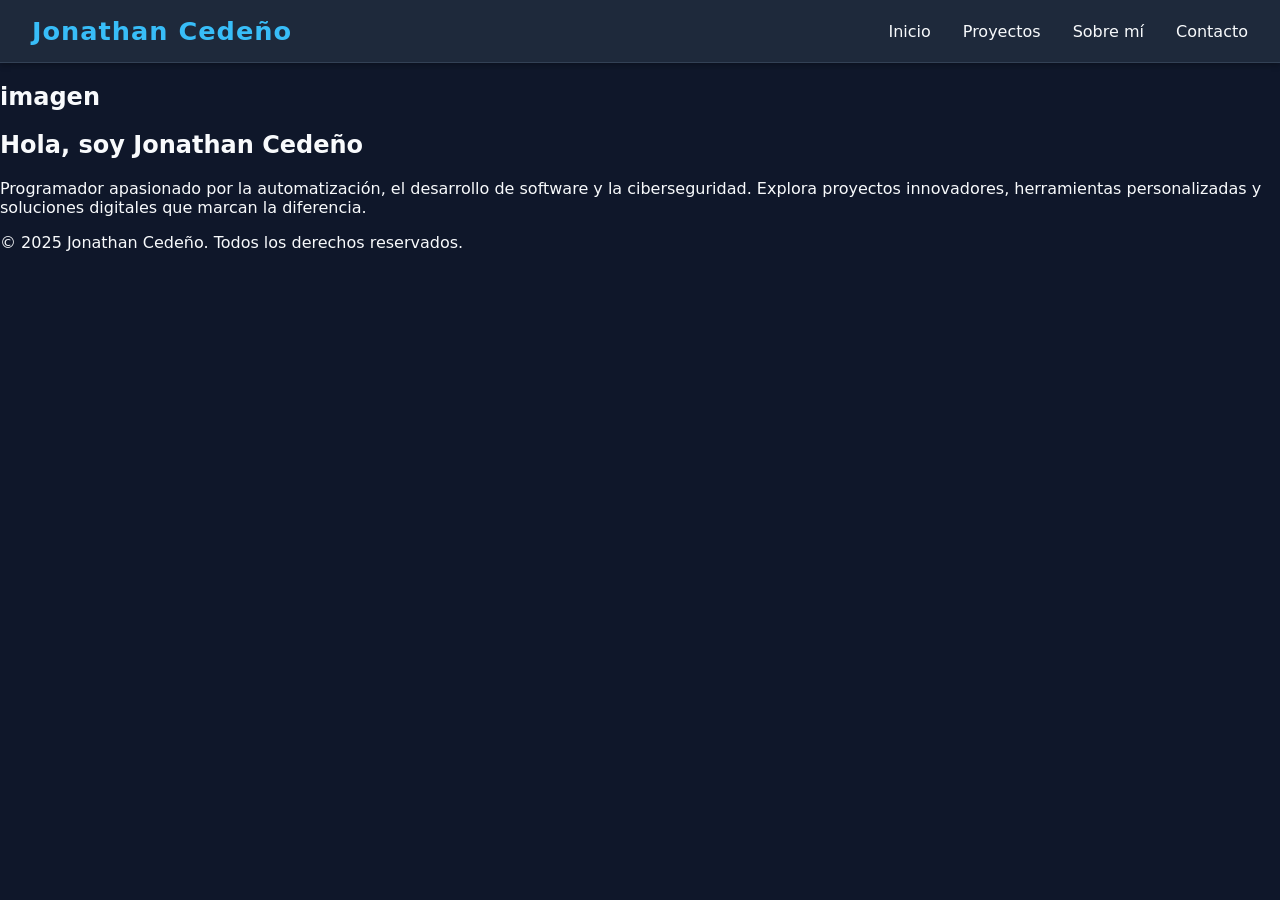
==== index.html @ 32119ad5 "menu responsivo" ====
<!DOCTYPE html>
<html lang="es">
<head>
    <meta charset="UTF-8">
    <meta name="viewport" content="width=device-width, initial-scale=1.0">
    <!-- Control de caché -->
    <meta http-equiv="Cache-control" content="public, max-age=31536000">
    <!-- Mejores prácticas SEO -->
    <meta name="robots" content="index, follow">
    <title>Jonathan Cedeño</title>
    <link rel="stylesheet" href="./public/_Librerias/_Css/nav.css?v=1.0">
    <link rel="stylesheet" href="./public/_Librerias/_Css/responsive.css?v=1.0s">
    <link rel="icon" href="./public/_Imagen/oficialicon.ico" type="image/x-icon">
    <meta name="description" content="Jonathan Cedeño — Programador apasionado por la automatización, el desarrollo de software y la ciberseguridad. Explora proyectos innovadores, herramientas personalizadas y soluciones digitales que marcan la diferencia.">
    <meta name="keywords" content="Jonathan Cedeño, programador, desarrollo de software, automatización, ciberseguridad, scripts, proyectos, Linux, Bash, Python, programación, soluciones tecnológicas, portafolio, tecnología, seguridad informática, desarrollo web">
    <meta name="author" content="Jonathan Cedeño">
</head>
<body>
  <header>
    <nav>
    <div class="nav-logo">Jonathan Cedeño</div>
    <div class="hamburger" id="hamburger">
      <span></span>
      <span></span>
      <span></span>
    </div>
    <div class="nav-links" id="nav-links">
      <a href="#">Inicio</a>
      <a href="#">Proyectos</a>
      <a href="#">Sobre mí</a>
      <a href="#">Contacto</a>
    </div>
  </nav>
  </header>
<section class="Inicio" id="Inicio">
  <div class="container"><h1>imagen</h1></div>  
  <div class="container">
    <h1>Hola, soy Jonathan Cedeño</h1>
    <p>Programador apasionado por la automatización, el desarrollo de software y la ciberseguridad. Explora proyectos innovadores, herramientas personalizadas y soluciones digitales que marcan la diferencia.</p>
  </div>
</section>
<section class="Proyectos" id="Proyectos"></section>
<section class="SobreMi" id="SobreMi"></section>
<section class="Contacto" id="Contacto"></section>
<footer>
  <p>&copy; 2025 Jonathan Cedeño. Todos los derechos reservados.</p>
</footer>
 
</body>
<script src="./public/_Librerias/_Js/menu.js"></script>

</html>
---- public/_Librerias/_Css/nav.css ----
:root {
  --bg-dark: #0f172a;
  --bg-light: #1e293b;
  --accent: #38bdf8;
  --text: #f8fafc;
  --hover-bg: #1f2937;
  --transition: 0.3s ease-in-out;
  --font-main: system-ui, sans-serif;
}

*, *::before, *::after {
  box-sizing: border-box;
}

body {
  margin: 0;
  padding: 0;
  font-family: var(--font-main);
  background-color: var(--bg-dark);
  color: var(--text);
}

nav {
  background: var(--bg-light);
  display: flex;
  justify-content: space-between;
  align-items: center;
  padding: 1rem 2rem;
  border-bottom: 1px solid #334155;
  position: sticky;
  top: 0;
  z-index: 1000;
  box-shadow: 0 2px 6px rgba(0, 0, 0, 0.3);
  transition: var(--transition);
}

.nav-logo {
  font-size: 1.6rem;
  font-weight: bold;
  color: var(--accent);
  letter-spacing: 1px;
}

.nav-links {
  display: flex;
  gap: 2rem;
  align-items: center;
}

.nav-links a {
  color: var(--text);
  text-decoration: none;
  font-weight: 500;
  position: relative;
  transition: var(--transition);
}

.nav-links a::after {
  content: '';
  position: absolute;
  width: 0%;
  height: 2px;
  left: 0;
  bottom: -5px;
  background-color: var(--accent);
  transition: width 0.4s ease-in-out;
}

.nav-links a:hover {
  color: var(--accent);
}

.nav-links a:hover::after {
  width: 100%;
}

/* Botón Hamburguesa */
.hamburger {
  display: none;
  width: 30px;
  height: 24px;
  position: relative;
  cursor: pointer;
  z-index: 1100;
}

.hamburger span {
  position: absolute;
  width: 100%;
  height: 3px;
  background: var(--text);
  border-radius: 2px;
  transition: 0.4s;
}

.hamburger span:nth-child(1) { top: 0; }
.hamburger span:nth-child(2) { top: 10px; }
.hamburger span:nth-child(3) { top: 20px; }

.hamburger.open span:nth-child(1) {
  transform: rotate(45deg);
  top: 10px;
}

.hamburger.open span:nth-child(2) {
  opacity: 0;
}

.hamburger.open span:nth-child(3) {
  transform: rotate(-45deg);
  top: 10px;
}

@keyframes fadeIn {
  from {
    opacity: 0;
    transform: translateY(-10px);
  }
  to {
    opacity: 1;
    transform: translateY(0);
  }
}
---- public/_Librerias/_Css/responsive.css ----
/* Responsive menu*/
@media (max-width: 768px) {
  .nav-links {
    display: none;
    flex-direction: column;
    position: absolute;
    top: 100%;
    left: 0;
    width: 100%;
    background: var(--bg-light);
    padding: 1.5rem 2rem;
    border-top: 1px solid #334155;
    animation: fadeIn 0.3s ease-in-out;
  }

  .nav-links.active {
    display: flex;
  }

  .hamburger {
    display: flex;
    flex-direction: column;
    justify-content: center;
    align-items: center;
  }
}
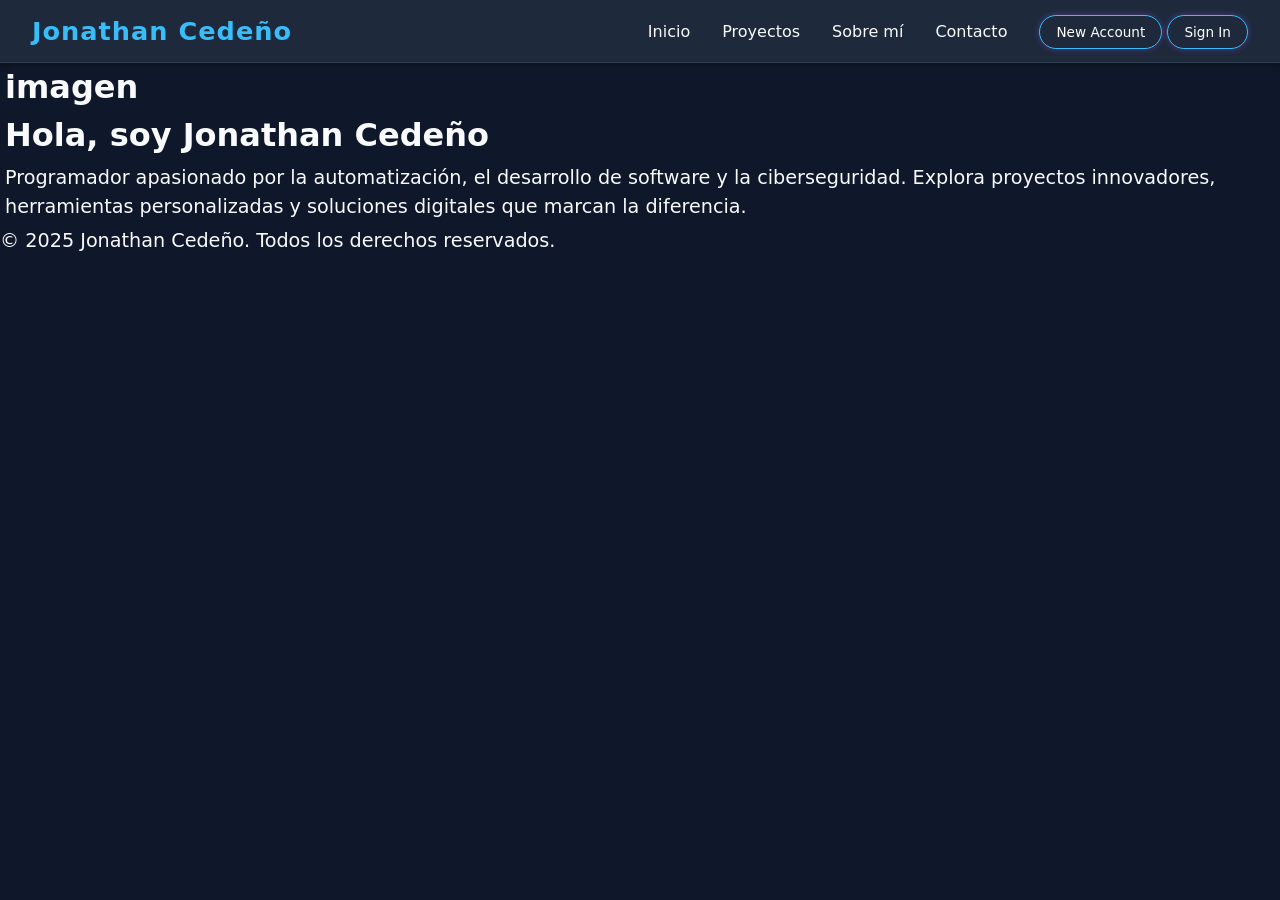
==== commit 065393eb: "Menu modificado con botones mas llamativo - corregir los botones" ====
--- a/index.html
+++ b/index.html
@@ -8,30 +8,42 @@
     <!-- Mejores prácticas SEO -->
     <meta name="robots" content="index, follow">
     <title>Jonathan Cedeño</title>
-    <link rel="stylesheet" href="./public/_Librerias/_Css/nav.css?v=1.0">
+    <link rel="stylesheet" href="./public/_Librerias/_Css/html.css">
+    <link rel="stylesheet" href="./public/_Librerias/_Css/nav.css?v=1.9">
     <link rel="stylesheet" href="./public/_Librerias/_Css/responsive.css?v=1.0s">
+    <link rel="stylesheet" href="./public/_Librerias/_Css/Inicio.css?v=1.1">
     <link rel="icon" href="./public/_Imagen/oficialicon.ico" type="image/x-icon">
     <meta name="description" content="Jonathan Cedeño — Programador apasionado por la automatización, el desarrollo de software y la ciberseguridad. Explora proyectos innovadores, herramientas personalizadas y soluciones digitales que marcan la diferencia.">
     <meta name="keywords" content="Jonathan Cedeño, programador, desarrollo de software, automatización, ciberseguridad, scripts, proyectos, Linux, Bash, Python, programación, soluciones tecnológicas, portafolio, tecnología, seguridad informática, desarrollo web">
     <meta name="author" content="Jonathan Cedeño">
 </head>
 <body>
-  <header>
-    <nav>
+ <header>
+  <nav class="menu" id="menu">
     <div class="nav-logo">Jonathan Cedeño</div>
+
     <div class="hamburger" id="hamburger">
       <span></span>
       <span></span>
       <span></span>
     </div>
+
+    <!-- Agrupa los links y botones juntos -->
     <div class="nav-links" id="nav-links">
       <a href="#">Inicio</a>
       <a href="#">Proyectos</a>
       <a href="#">Sobre mí</a>
       <a href="#">Contacto</a>
+      
+      <!-- Botones dentro de nav-links -->
+      <div class="nav-buttons">
+        <a href="#">New Account</a>
+        <a href="#">Sign In</a>
+      </div>
     </div>
   </nav>
-  </header>
+</header>
+
 <section class="Inicio" id="Inicio">
   <div class="container"><h1>imagen</h1></div>  
   <div class="container">
--- a/public/_Librerias/_Css/html.css
+++ b/public/_Librerias/_Css/html.css
@@ -0,0 +1,20 @@
+:root {
+  --bg-dark: #0f172a;
+  --bg-light: #1e293b;
+  --accent: #38bdf8;
+  --text: #f8fafc;
+  --hover-bg: #1f2937;
+  --transition: 0.3s ease-in-out;
+  --font-main: system-ui, sans-serif;
+}
+
+*, *::before, *::after {
+  box-sizing: border-box;
+   margin: 0;
+  padding: 0;
+}
+body {
+  font-family: var(--font-main);
+  background-color: var(--bg-dark);
+  color: var(--text);
+}
--- a/public/_Librerias/_Css/nav.css
+++ b/public/_Librerias/_Css/nav.css
@@ -1,24 +1,3 @@
-:root {
-  --bg-dark: #0f172a;
-  --bg-light: #1e293b;
-  --accent: #38bdf8;
-  --text: #f8fafc;
-  --hover-bg: #1f2937;
-  --transition: 0.3s ease-in-out;
-  --font-main: system-ui, sans-serif;
-}
-
-*, *::before, *::after {
-  box-sizing: border-box;
-}
-
-body {
-  margin: 0;
-  padding: 0;
-  font-family: var(--font-main);
-  background-color: var(--bg-dark);
-  color: var(--text);
-}
 
 nav {
   background: var(--bg-light);
@@ -74,6 +53,24 @@
   width: 100%;
 }
 
+    .nav-buttons a {
+      padding: 0.5rem 1rem;
+      border: 1px solid var(--accent);
+      border-radius: 999px;
+      color: #ffffff;
+      background: transparent;
+      font-size: 0.85rem;
+      transition: var(--transition);
+      box-shadow: 0 0 6px rgba(139, 92, 246, 0.4);
+      text-decoration: none;
+    }
+
+    .nav-buttons a:hover {
+      background-color: var(--accent);
+      color: #1e1b4b;
+      box-shadow: 0 0 12px rgba(139, 92, 246, 0.8);
+    }
+
 /* Botón Hamburguesa */
 .hamburger {
   display: none;
--- a/public/_Librerias/_Css/Inicio.css
+++ b/public/_Librerias/_Css/Inicio.css
@@ -0,0 +1,14 @@
+#Inicio{
+    margin: 0;
+    padding: 5px;
+}
+h1 {
+    color: var(--text);
+    font-size: 2rem;
+    margin-bottom: 10px;
+}
+p {
+    color: var(--text);
+    font-size: 1.2rem;
+    line-height: 1.5;
+}
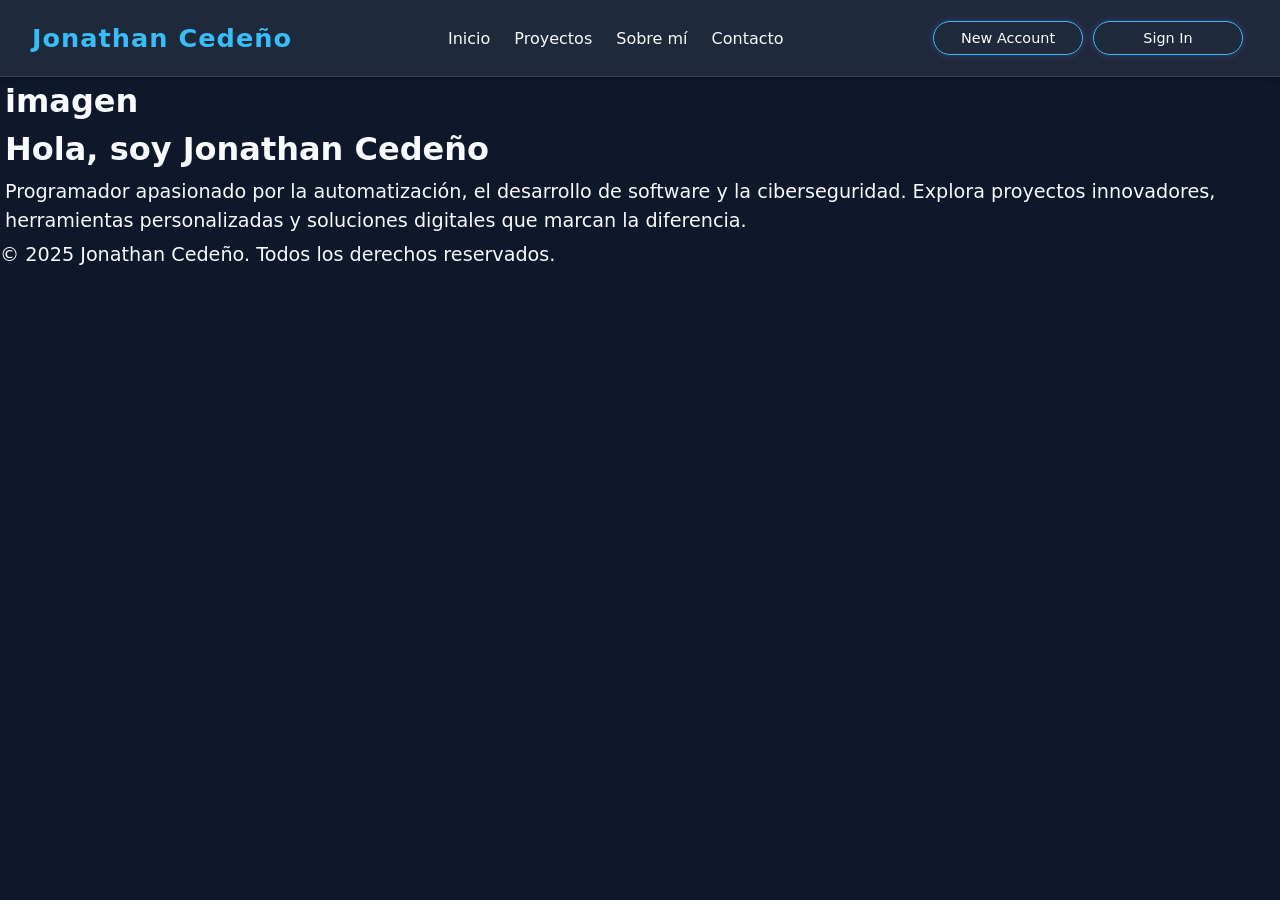
==== commit 04b878a1: "corregir la parte de menu para celulares" ====
--- a/index.html
+++ b/index.html
@@ -9,8 +9,8 @@
     <meta name="robots" content="index, follow">
     <title>Jonathan Cedeño</title>
     <link rel="stylesheet" href="./public/_Librerias/_Css/html.css">
-    <link rel="stylesheet" href="./public/_Librerias/_Css/nav.css?v=1.9">
-    <link rel="stylesheet" href="./public/_Librerias/_Css/responsive.css?v=1.0s">
+    <link rel="stylesheet" href="./public/_Librerias/_Css/nav.css?v=1.12">
+    <link rel="stylesheet" href="./public/_Librerias/_Css/responsive.css?v=1.1">
     <link rel="stylesheet" href="./public/_Librerias/_Css/Inicio.css?v=1.1">
     <link rel="icon" href="./public/_Imagen/oficialicon.ico" type="image/x-icon">
     <meta name="description" content="Jonathan Cedeño — Programador apasionado por la automatización, el desarrollo de software y la ciberseguridad. Explora proyectos innovadores, herramientas personalizadas y soluciones digitales que marcan la diferencia.">
@@ -36,7 +36,7 @@
       <a href="#">Contacto</a>
       
       <!-- Botones dentro de nav-links -->
-      <div class="nav-buttons">
+      <div class="nav-buttons" id="nav-buttons">
         <a href="#">New Account</a>
         <a href="#">Sign In</a>
       </div>
--- a/public/_Librerias/_Css/nav.css
+++ b/public/_Librerias/_Css/nav.css
@@ -11,18 +11,23 @@
   z-index: 1000;
   box-shadow: 0 2px 6px rgba(0, 0, 0, 0.3);
   transition: var(--transition);
+  gap: 1rem;
 }
-
+/* ✅ Este contenedor empuja los links al centro */
 .nav-logo {
+  flex: 1;
   font-size: 1.6rem;
   font-weight: bold;
   color: var(--accent);
   letter-spacing: 1px;
 }
 
+/* ✅ Este permanece en el centro */
 .nav-links {
+  flex: 2;
   display: flex;
-  gap: 2rem;
+  justify-content: center;
+  gap: 1.5rem;
   align-items: center;
 }
 
@@ -52,24 +57,44 @@
 .nav-links a:hover::after {
   width: 100%;
 }
+/* ✅ Este va al extremo derecho */
+.nav-buttons {
+  flex: 1;
+  display: flex;
+  justify-content: flex-end;
+  align-items: center;
+}
 
-    .nav-buttons a {
-      padding: 0.5rem 1rem;
-      border: 1px solid var(--accent);
-      border-radius: 999px;
-      color: #ffffff;
-      background: transparent;
-      font-size: 0.85rem;
-      transition: var(--transition);
-      box-shadow: 0 0 6px rgba(139, 92, 246, 0.4);
-      text-decoration: none;
-    }
+     .nav-buttons a {
+      width: 150px;
+    padding: 0.5rem 1.25rem;
+    margin: 5px;
+   border: 1px solid var(--accent);
+    border-radius: 999px;
+    color: #ffffff;
+    background-color: transparent;
+    font-size: 0.9rem;
+    font-weight: 500;
+    transition: var(--transition);
+    box-shadow: 0 0 8px rgba(139, 92, 246, 0.3);
+    text-decoration: none;
+    cursor: pointer;
+    display: inline-block;
+    text-align: center;
+  }
+  
+  .nav-buttons a:hover {
+   
+    box-shadow: 0 0 12px rgba(139, 92, 246, 0.5);
+    transform: translateY(-1px);
+  }
+  
+  .nav-buttons a:active {
+    transform: translateY(0);
+    
 
-    .nav-buttons a:hover {
-      background-color: var(--accent);
-      color: #1e1b4b;
-      box-shadow: 0 0 12px rgba(139, 92, 246, 0.8);
-    }
+  }
+    
 
 /* Botón Hamburguesa */
 .hamburger {
--- a/public/_Librerias/_Css/responsive.css
+++ b/public/_Librerias/_Css/responsive.css
@@ -1,12 +1,16 @@
 /* Responsive menu*/
 @media (max-width: 768px) {
+  .nav-buttons a::after {
+  background-color: transparent;
+  }
+
   .nav-links {
     display: none;
     flex-direction: column;
     position: absolute;
     top: 100%;
-    left: 0;
-    width: 100%;
+    right: 0;
+    width: 80%;
     background: var(--bg-light);
     padding: 1.5rem 2rem;
     border-top: 1px solid #334155;
@@ -16,6 +20,7 @@
   .nav-links.active {
     display: flex;
   }
+  
 
   .hamburger {
     display: flex;
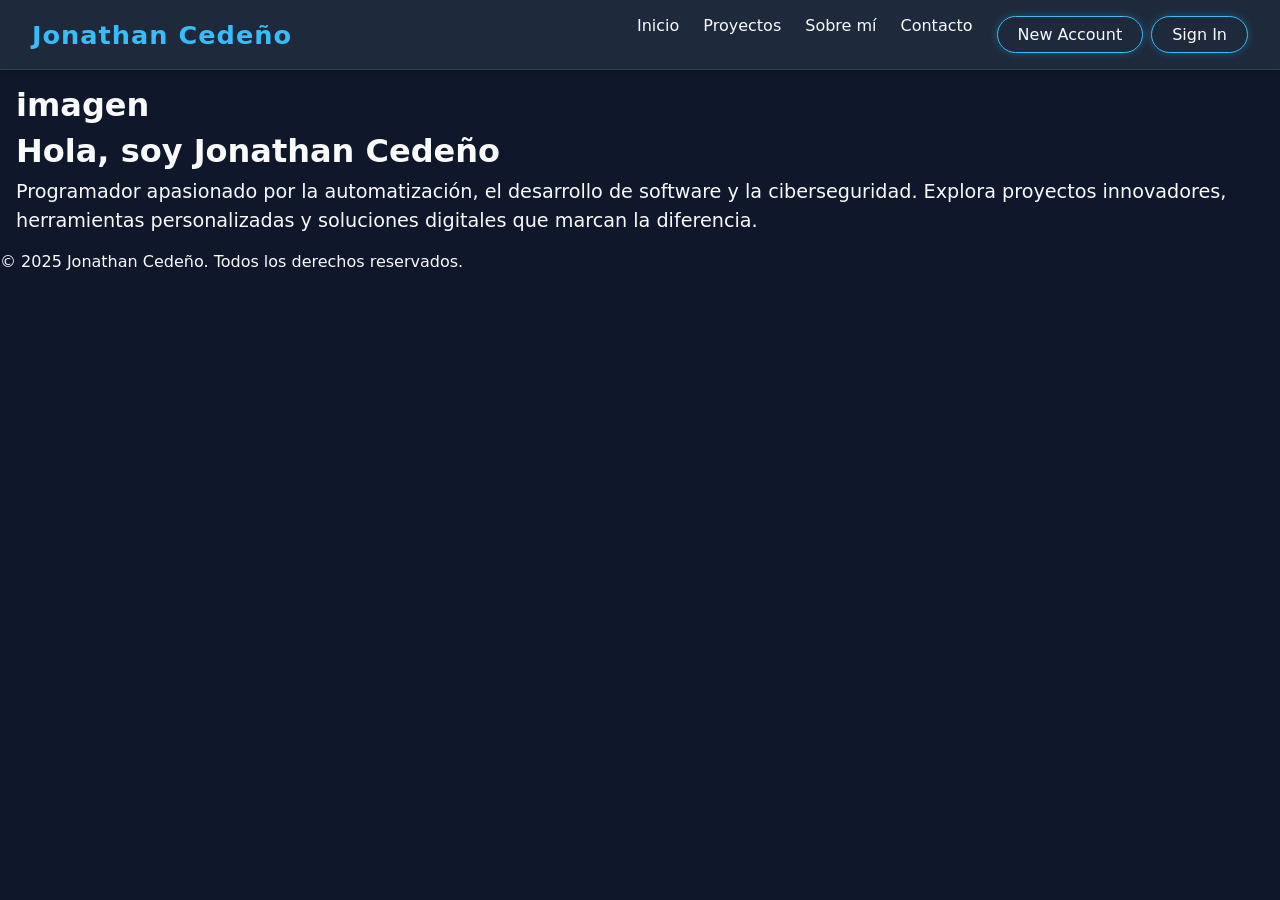
==== commit e7e9f710: "Menu corregido y optimizado" ====
--- a/index.html
+++ b/index.html
@@ -8,10 +8,7 @@
     <!-- Mejores prácticas SEO -->
     <meta name="robots" content="index, follow">
     <title>Jonathan Cedeño</title>
-    <link rel="stylesheet" href="./public/_Librerias/_Css/html.css">
-    <link rel="stylesheet" href="./public/_Librerias/_Css/nav.css?v=1.12">
-    <link rel="stylesheet" href="./public/_Librerias/_Css/responsive.css?v=1.1">
-    <link rel="stylesheet" href="./public/_Librerias/_Css/Inicio.css?v=1.1">
+    <link rel="stylesheet" href="./public/_Librerias/_Css/style.css?v=1.4">
     <link rel="icon" href="./public/_Imagen/oficialicon.ico" type="image/x-icon">
     <meta name="description" content="Jonathan Cedeño — Programador apasionado por la automatización, el desarrollo de software y la ciberseguridad. Explora proyectos innovadores, herramientas personalizadas y soluciones digitales que marcan la diferencia.">
     <meta name="keywords" content="Jonathan Cedeño, programador, desarrollo de software, automatización, ciberseguridad, scripts, proyectos, Linux, Bash, Python, programación, soluciones tecnológicas, portafolio, tecnología, seguridad informática, desarrollo web">
--- a/public/_Librerias/_Css/style.css
+++ b/public/_Librerias/_Css/style.css
@@ -0,0 +1,216 @@
+/* Variables CSS */
+:root {
+  --bg-dark: #0f172a;
+  --bg-light: #1e293b;
+  --accent: #38bdf8;
+  --text: #f8fafc;
+  --transition: 0.3s ease-in-out;
+  --font-main: system-ui, sans-serif;
+}
+
+/* Reset básico */
+*,
+*::before,
+*::after {
+  box-sizing: border-box;
+  margin: 0;
+  padding: 0;
+}
+
+body {
+  font-family: var(--font-main);
+  background-color: var(--bg-dark);
+  color: var(--text);
+}
+
+/* Sección Inicio */
+#Inicio {
+  padding: 1rem;
+}
+
+#Inicio h1 {
+  font-size: 2rem;
+  margin-bottom: 0.5rem;
+}
+
+#Inicio p {
+  font-size: 1.2rem;
+  line-height: 1.5;
+}
+
+/* Navegación */
+nav {
+  background: var(--bg-light);
+  display: flex;
+  justify-content: space-between;
+  align-items: center;
+  padding: 1rem 2rem;
+  border-bottom: 1px solid #334155;
+  position: sticky;
+  top: 0;
+  z-index: 1000;
+  box-shadow: 0 2px 6px rgba(0, 0, 0, 0.3);
+  transition: var(--transition);
+}
+
+/* Logo */
+.nav-logo {
+  font-size: 1.6rem;
+  font-weight: bold;
+  color: var(--accent);
+  letter-spacing: 1px;
+}
+
+/* Links de navegación */
+.nav-links {
+  display: flex;
+  gap: 1.5rem;
+  list-style: none;
+}
+
+.nav-links a {
+  color: var(--text);
+  text-decoration: none;
+  font-weight: 500;
+  position: relative;
+  transition: var(--transition);
+}
+
+.nav-links a::after {
+  content: '';
+  position: absolute;
+  bottom: -5px;
+  left: 0;
+  width: 0;
+  height: 2px;
+  background-color: var(--accent);
+  transition: width 0.4s ease-in-out;
+}
+
+.nav-links a:hover {
+  color: var(--accent);
+}
+
+.nav-links a:hover::after {
+  width: 100%;
+}
+
+/* Botones de navegación */
+.nav-buttons {
+  display: flex;
+  gap: 0.5rem;
+}
+
+.nav-buttons a {
+  padding: 0.5rem 1.25rem;
+  border: 1px solid var(--accent);
+  border-radius: 999px;
+  color: var(--text);
+  background-color: transparent;
+  font-weight: 500;
+  text-decoration: none;
+  text-align: center;
+  transition: var(--transition);
+  box-shadow: 0 0 8px rgba(56, 189, 248, 0.3);
+}
+
+.nav-buttons a:hover {
+  box-shadow: 0 0 12px rgba(56, 189, 248, 0.5);
+  transform: translateY(-1px);
+}
+
+.nav-buttons a:active {
+  transform: translateY(0);
+}
+
+/* Menú hamburguesa */
+.hamburger {
+  display: none;
+  width: 30px;
+  height: 24px;
+  position: relative;
+  cursor: pointer;
+  z-index: 1100;
+}
+
+.hamburger span {
+  position: absolute;
+  width: 100%;
+  height: 3px;
+  background: var(--text);
+  border-radius: 2px;
+  transition: 0.4s;
+}
+
+.hamburger span:nth-child(1) { top: 0; }
+.hamburger span:nth-child(2) { top: 10px; }
+.hamburger span:nth-child(3) { top: 20px; }
+
+/* Animación del hamburger */
+.hamburger.open span:nth-child(1) {
+  transform: rotate(45deg);
+  top: 10px;
+}
+
+.hamburger.open span:nth-child(2) {
+  opacity: 0;
+}
+
+.hamburger.open span:nth-child(3) {
+  transform: rotate(-45deg);
+  top: 10px;
+}
+
+/* Animación de entrada */
+@keyframes slideIn {
+  from {
+    opacity: 0;
+    transform: translateX(100%);
+  }
+  to {
+    opacity: 1;
+    transform: translateX(0);
+  }
+}
+
+/* Responsive Design */
+@media (max-width: 768px) {
+  nav {
+    padding: 1rem;
+  }
+
+  .nav-links {
+    display: none;
+    position: fixed;
+    top: 0;
+    right: 0;
+    width: 80vw;
+    height: 100vh;
+    background: var(--bg-light);
+    flex-direction: column;
+    justify-content: center;
+    align-items: center;
+    gap: 2rem;
+    animation: slideIn 0.3s ease-in-out;
+  }
+
+  .nav-links.active {
+    display: flex;
+  }
+
+  .nav-buttons {
+    display: none;
+  }
+
+  .hamburger {
+    display: block;
+  }
+
+  /* Botones en menú móvil */
+  .nav-links.active .nav-buttons {
+    display: flex;
+    flex-direction: column;
+    gap: 1rem;
+    margin-top: 2rem;
+  }
+}
